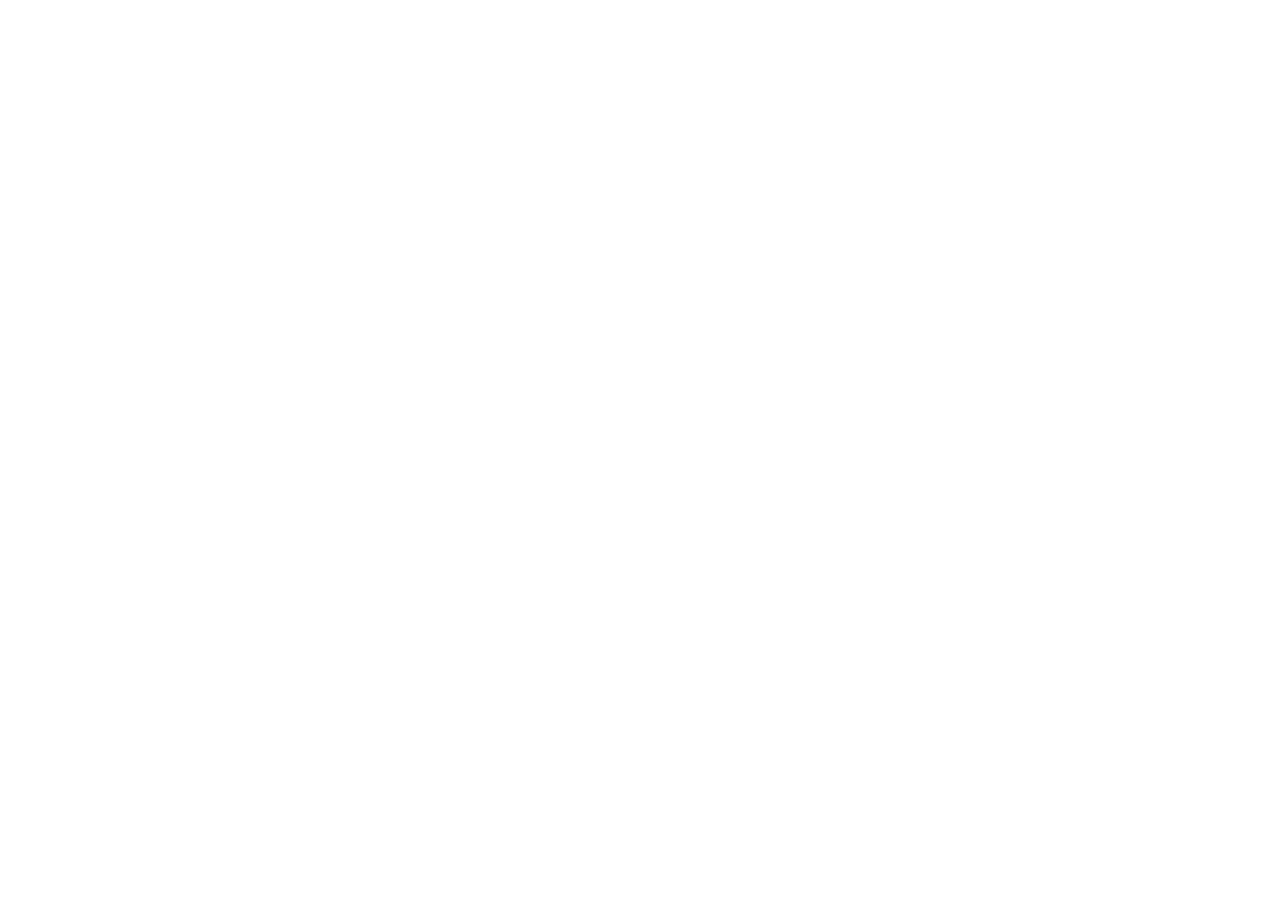
==== Form2/index.html @ 98862f46 "Form2" ====
<!DOCTYPE html>
    <html>
        <head>
            <meta charset="utf-8">
            <link rel="stylesheet" type="text/css" href="style.css">
            <title>Регистрация</title>
        </head>
        
        <body>
        
        </body>
    </html>
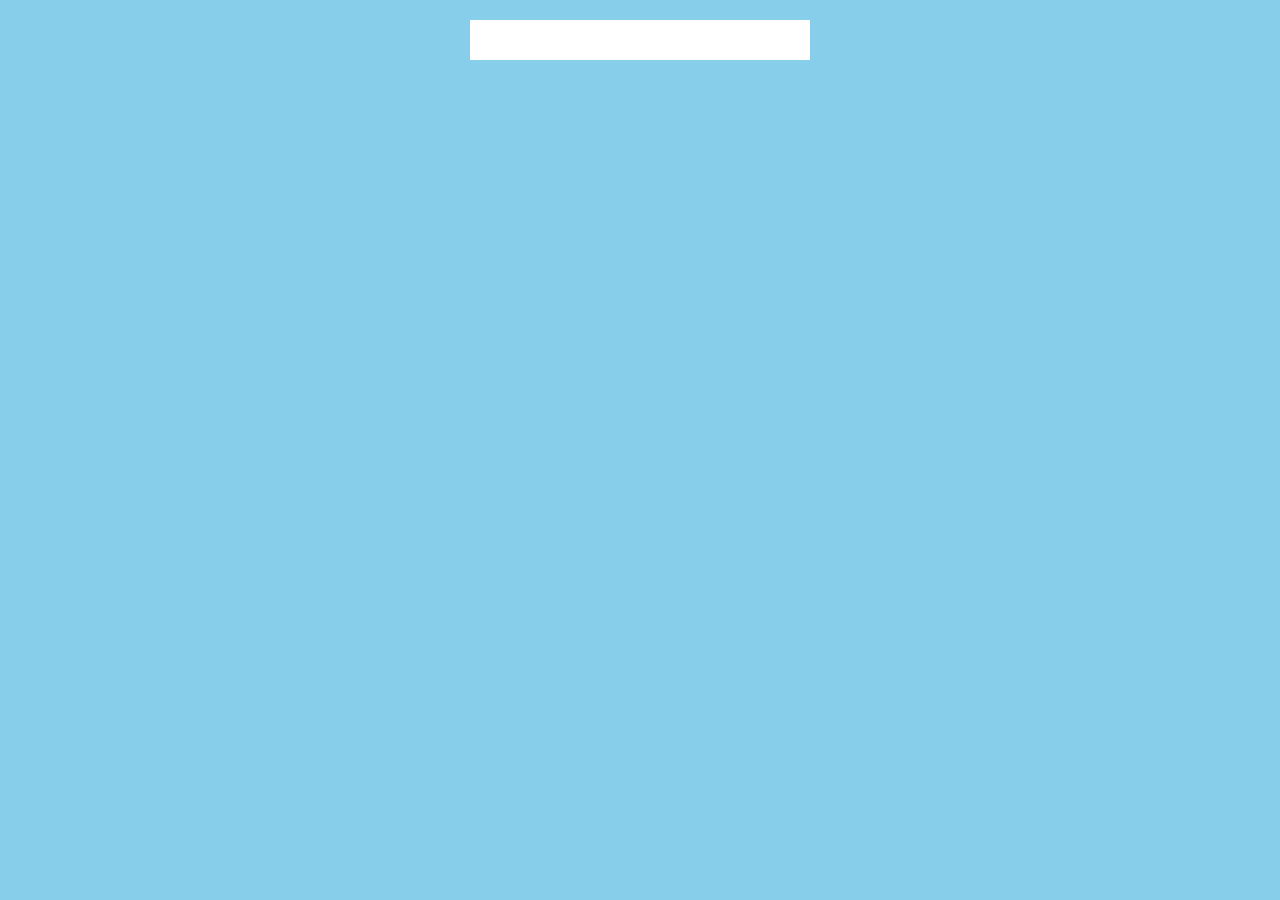
==== commit 1ae06a73: "Немного начатый Form2" ====
--- a/Form2/index.html
+++ b/Form2/index.html
@@ -7,6 +7,6 @@
         </head>
         
         <body>
-        
+            <div class="auth"></div>
         </body>
     </html>--- a/Form2/style.css
+++ b/Form2/style.css
@@ -0,0 +1,16 @@
+body {
+    margin: 0; 
+    font: 15px/1.5 Arial, sans-serif;
+    color: black;
+    background-color: skyblue;
+}
+
+/* Auth */
+
+.auth {
+    width: 300px;
+    
+    padding: 20px;
+    margin: 20px auto;
+    background-color: white; 
+}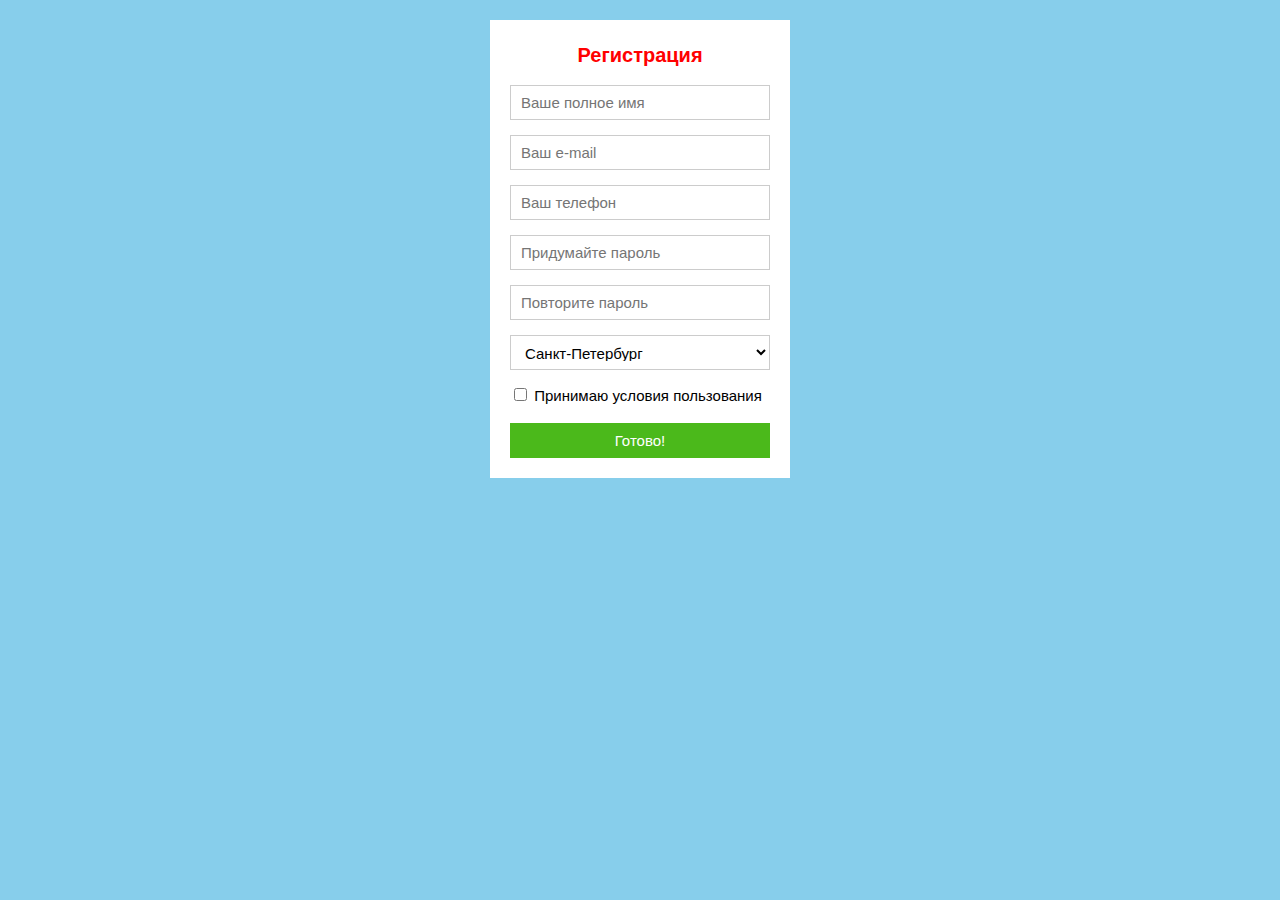
==== commit 56a3526b: "21. Создание формы регистрации" ====
--- a/Form2/index.html
+++ b/Form2/index.html
@@ -7,6 +7,51 @@
         </head>
         
         <body>
-            <div class="auth"></div>
+            <div class="auth">
+                <h1 class="auth-title">Регистрация</h1>
+                
+                <form acton="/" method="post">
+                    
+                    <div class="form-group">
+                        <input class="input" type="text" name="name" placeholder="Ваше полное имя">
+                    </div>
+                    
+                    <div class="form-group">
+                        <input class="input" type="email" name="email" placeholder="Ваш e-mail">
+                    </div>
+                    
+                    <div class="form-group">
+                        <input class="input" type="tel" name="tel" placeholder="Ваш телефон">
+                    </div>
+                    
+                    <div class="form-group">
+                        <input class="input" type="password" name="password" placeholder="Придумайте пароль">
+                    </div>
+                    
+                    <div class="form-group">
+                        <input class="input" type="password" name="password_confirm" placeholder="Повторите пароль">
+                    </div>
+                    
+                    <div class="form-group">
+                        <select class="select" name="city">
+                            <option>Санкт-Петербург</option>
+                            <option>Мичуринск</option>
+                            <option>Тамбов</option>
+                            <option>Псков</option>
+                            <option>Сочи</option>
+                            <option>Адлер</option>
+                        </select>
+                    </div>
+                    
+                    <div class="form-group">
+                        <input type="checkbox" name="rules" id="rules">
+                        <label for="rules">Принимаю условия пользования</label>
+                    </div>
+                    
+                    <button type="submit" class="btn">Готово!</button>
+                    
+                </form>
+            </div>
+            
         </body>
     </html>--- a/Form2/style.css
+++ b/Form2/style.css
@@ -8,9 +8,91 @@
 /* Auth */
 
 .auth {
-    width: 300px;
+    width: 260px;
     
     padding: 20px;
     margin: 20px auto;
-    background-color: white; 
+    background-color: #fff; 
+}
+
+.auth-title {
+    font-size: 20px;
+    color: red;
+    margin: 0 0 15px;
+    
+    text-align: center;
+}
+
+/* INPUT */
+
+.form-group {
+    margin-bottom: 15px;
+}
+
+.input {
+    display: block;
+    padding: 8px 10px;
+    width: 238px;
+    
+    background-color: #fff;
+    border: 1px solid #ccc;
+    
+    font-family: inherit;
+    font-size: 15px;
+}
+
+.input:focus {
+    outline: 0;
+    
+    border-color: #28cbd1;   
+}
+
+/* SELECT */
+
+.select {
+    display: block;
+    padding: 8px 10px;
+    width: 260px;
+    height: 35px;
+    
+    background-color: #fff;
+    border: 1px solid #ccc;
+    
+    font-family: inherit;
+    font-size: 15px;
+}
+
+.select:focus {
+    outline: 0;
+    
+    border-color: #28cbd1;   
+}
+
+/* BUTTON */
+
+.btn {
+    display: block;
+    width: 260px;
+    height: 35px;
+    
+    background-color: #4bb91b;
+    border: 0;
+    
+    font-family: inherit;
+    font-size: 15px;
+    color: #fff;
+}
+
+.btn:focus {
+    outline: 0;
+}
+
+.btn:focus,
+.btn:hover {
+    background-color: #41aa14;
+    cursor: pointer;
+}
+
+.btn:active {
+    background-color: #3c9a14;
 }